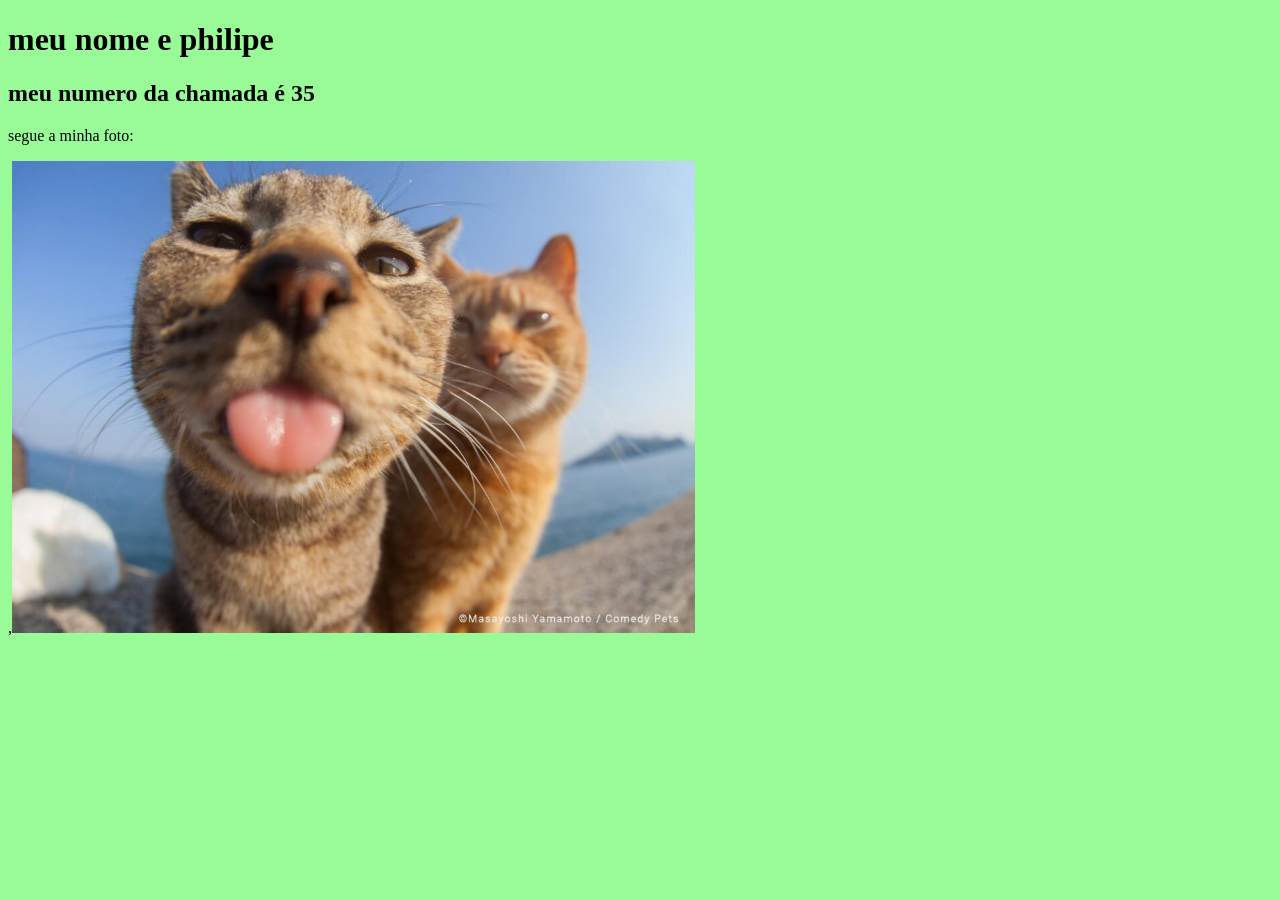
==== index.html @ 51955b21 "flijdshvreiuu" ====
<!DOCTYPE html>
<html lang="en">
<head>
    <meta charset="UTF-8">
    <meta name="viewport" content="width=],   initial-scale=1.0">
    <title>Document</title>
    <link rel="stylesheet" href="style.css">
</head>
<body>
<h1 class="nome">meu nome e philipe</h1> 
 <h2>meu numero da chamada é 35</h2>
<p>segue a minha foto:</p>
,<img class="foto" src="./comedy-pet-abre-conexao-planeta-1024x708.jpg" alt="foto do philipe">

</body>
</html>
---- style.css ----
.foto{
    width: 54%;
}

body{
    background-color: #98FB98;
}
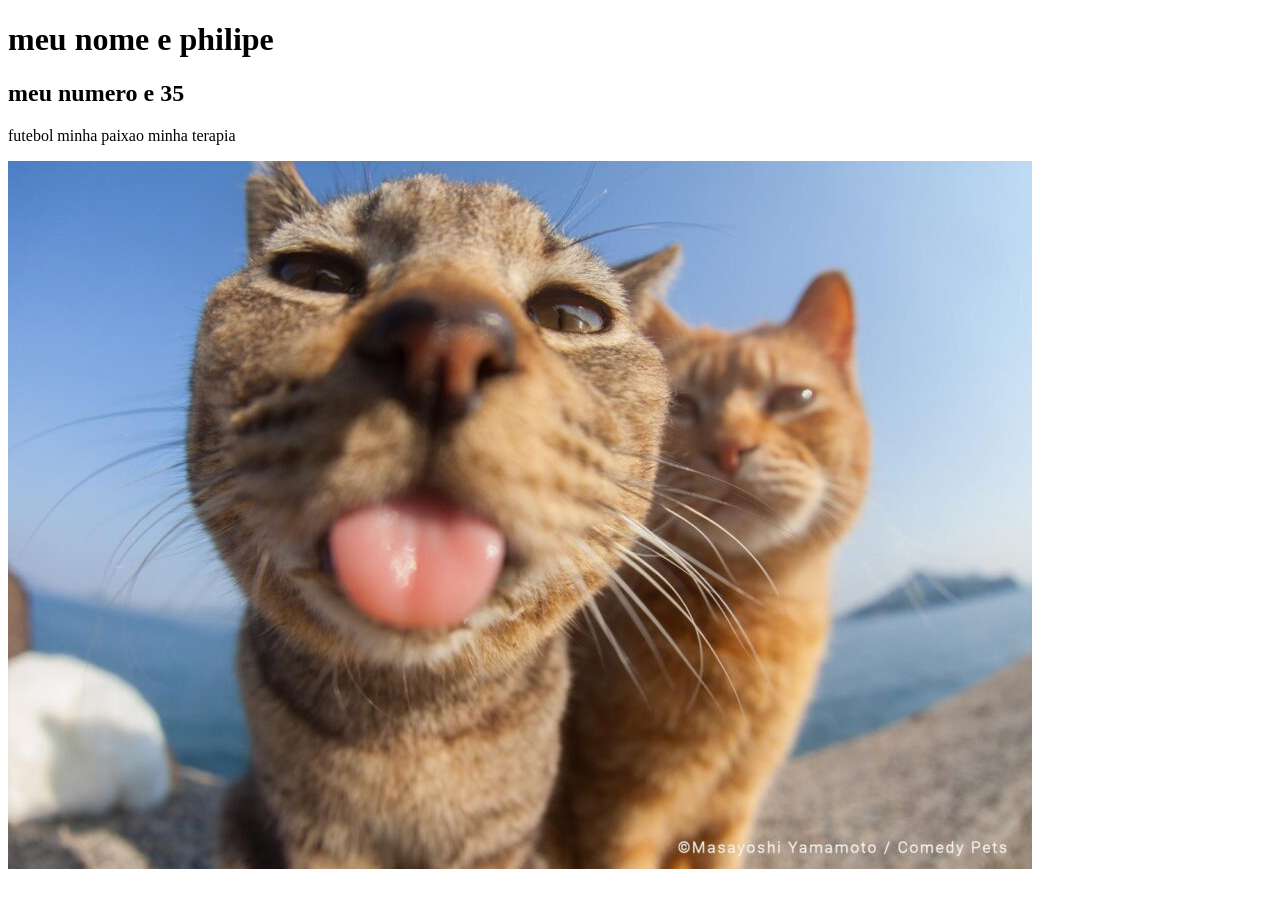
==== commit b940897b: "," ====
--- a/index.html
+++ b/index.html
@@ -1,16 +1,15 @@
-<!DOCTYPE html>
-<html lang="en">
-<head>
-    <meta charset="UTF-8">
-    <meta name="viewport" content="width=],   initial-scale=1.0">
-    <title>Document</title>
-    <link rel="stylesheet" href="style.css">
-</head>
+<!DOCTYPE html
+> <html lang="pt"
+> <head>
+     <meta charset="UTF-8"
+     > <meta name="viewport" content="width=device-width, initial-scale=1.0"
+     > <title>trabalho ed dig</title> 
+</head> 
 <body>
-<h1 class="nome">meu nome e philipe</h1> 
- <h2>meu numero da chamada é 35</h2>
-<p>segue a minha foto:</p>
-,<img class="foto" src="./comedy-pet-abre-conexao-planeta-1024x708.jpg" alt="foto do philipe">
-
-</body>
-</html> +<div>
+<h1>meu nome e philipe</h1>
+<h2>meu numero e 35</h2> 
+<p>futebol minha paixao minha terapia</p> 
+</div> <img src="/comedy-pet-abre-conexao-planeta-1024x708.jpg " alt=""> 
+</body> 
+</html>
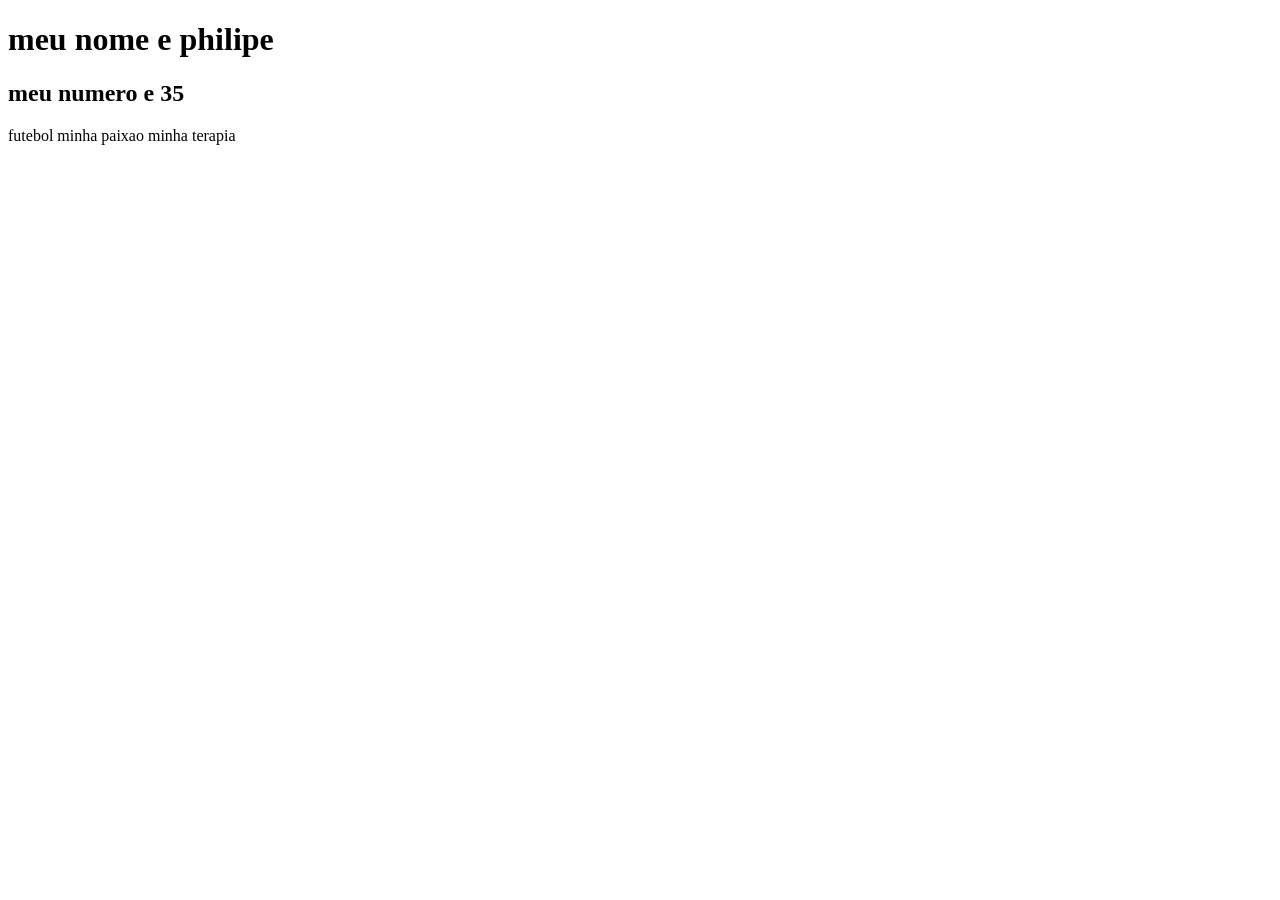
==== commit 059171f2: "." ====
--- a/index.html
+++ b/index.html
@@ -10,6 +10,6 @@
 <h1>meu nome e philipe</h1>
 <h2>meu numero e 35</h2> 
 <p>futebol minha paixao minha terapia</p> 
-</div> <img src="/comedy-pet-abre-conexao-planeta-1024x708.jpg " alt=""> 
+</div> <img src="691693817_1458462348794811_4011948108529885123_n" alt=""> 
 </body> 
 </html>
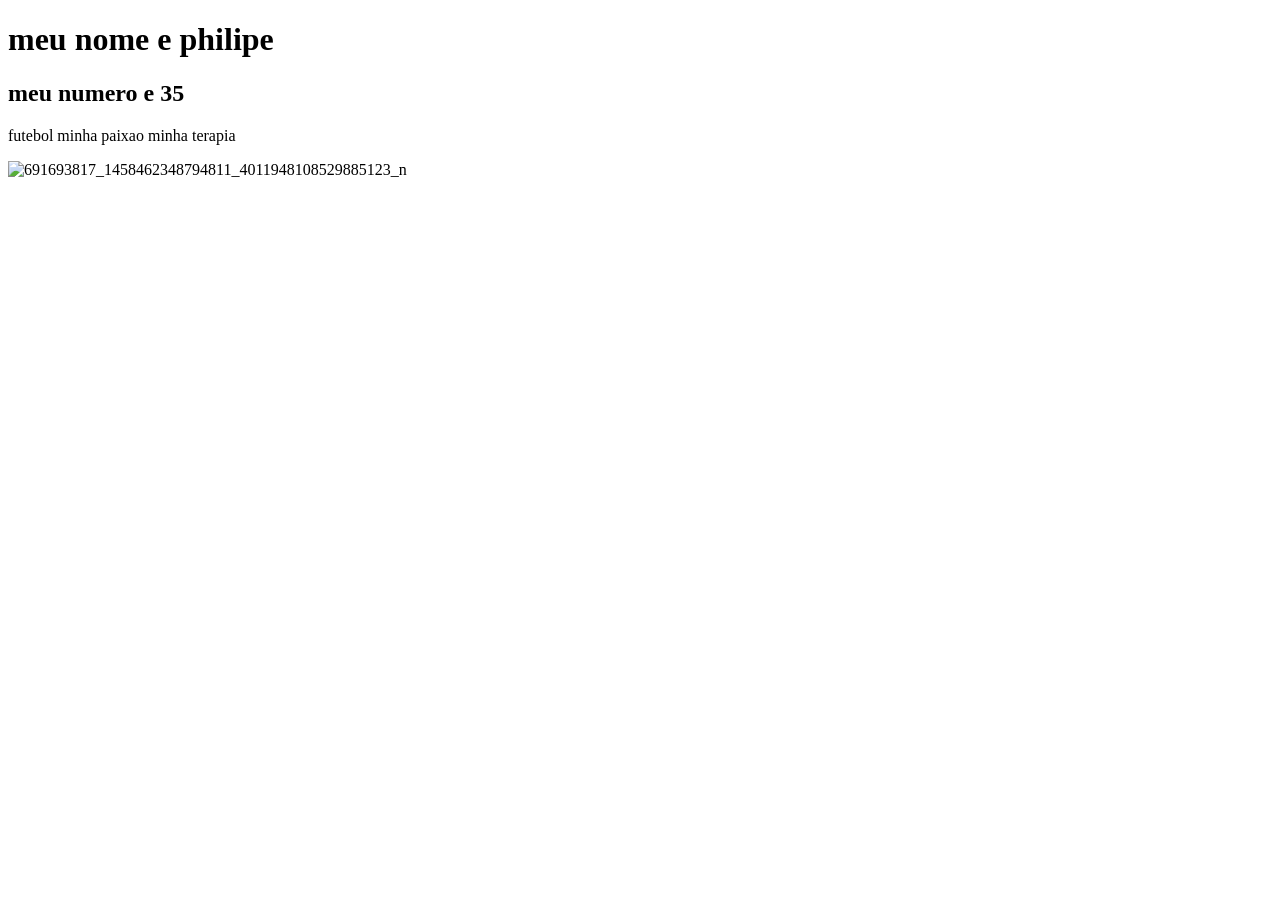
==== commit d2d45ebe: "ç]k" ====
--- a/index.html
+++ b/index.html
@@ -10,6 +10,6 @@
 <h1>meu nome e philipe</h1>
 <h2>meu numero e 35</h2> 
 <p>futebol minha paixao minha terapia</p> 
-</div> <img src="691693817_1458462348794811_4011948108529885123_n" alt=""> 
+</div> <img src="691693817_1458462348794811_4011948108529885123_n" alt="691693817_1458462348794811_4011948108529885123_n"> 
 </body> 
 </html>
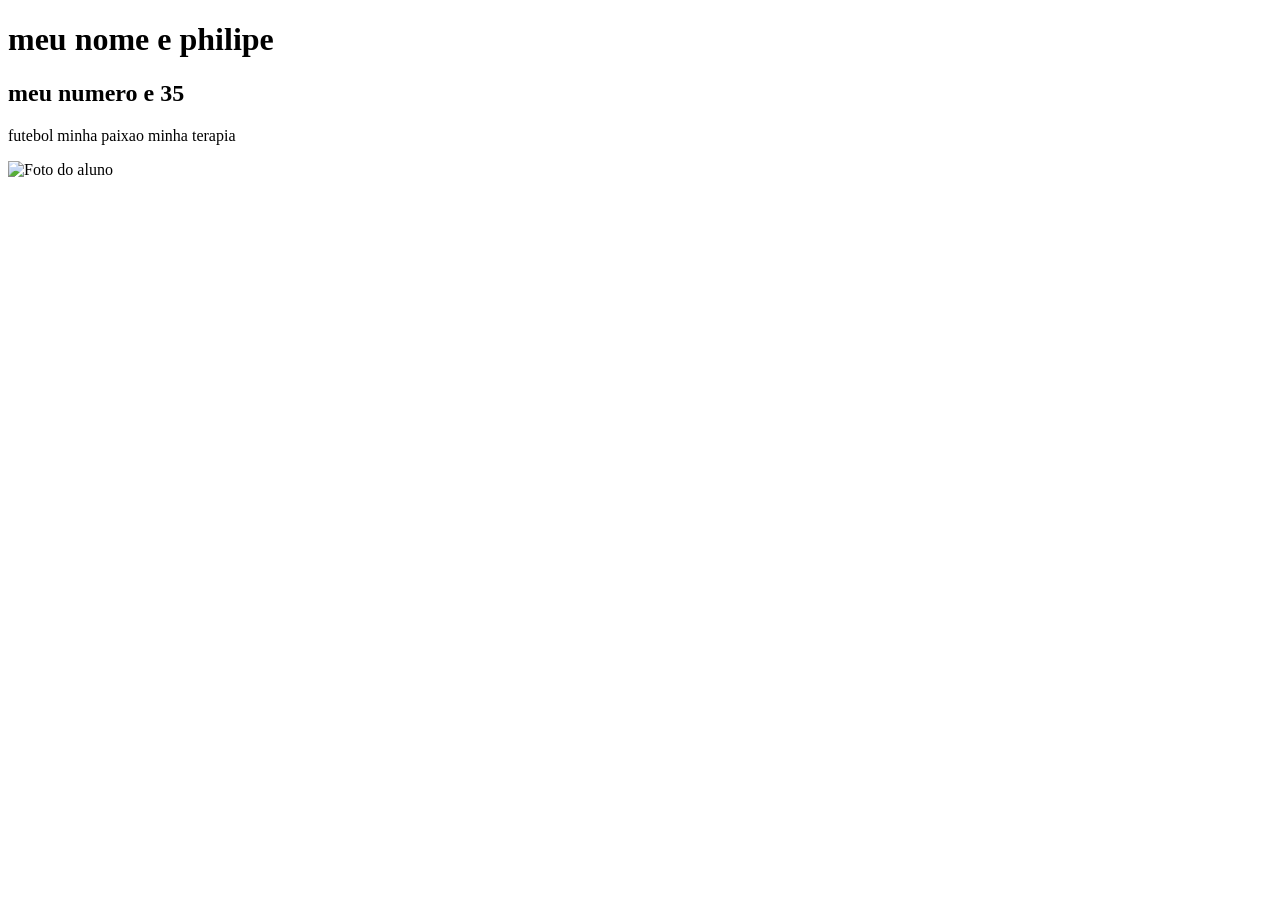
==== commit aed5102b: ";b" ====
--- a/index.html
+++ b/index.html
@@ -10,6 +10,6 @@
 <h1>meu nome e philipe</h1>
 <h2>meu numero e 35</h2> 
 <p>futebol minha paixao minha terapia</p> 
-</div> <img src="691693817_1458462348794811_4011948108529885123_n" alt="691693817_1458462348794811_4011948108529885123_n"> 
+</div> <img src="691693817_1458462348794811_4011948108529885123_n" alt="Foto do aluno"> 
 </body> 
 </html>
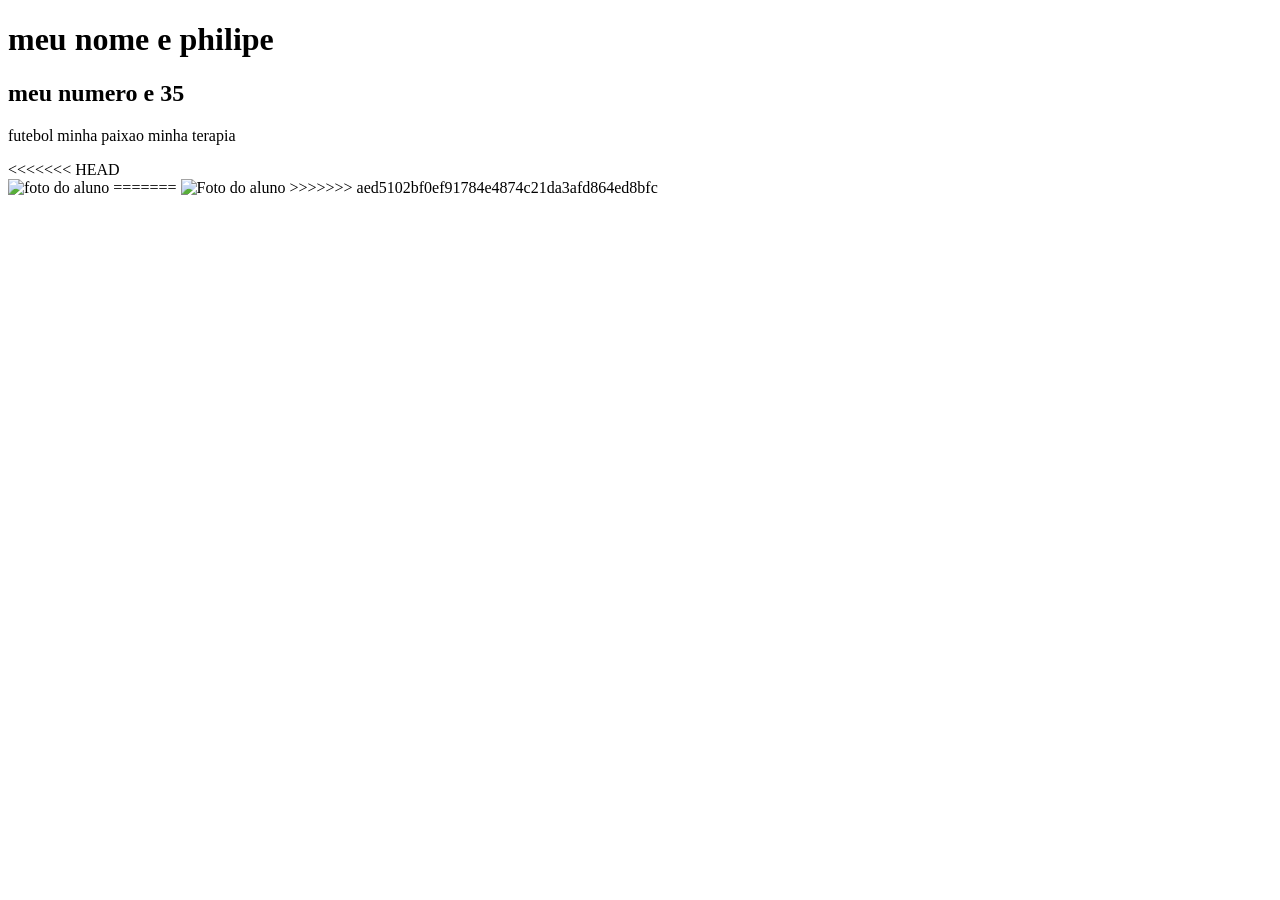
==== commit f17e929c: "[pn" ====
--- a/index.html
+++ b/index.html
@@ -10,6 +10,10 @@
 <h1>meu nome e philipe</h1>
 <h2>meu numero e 35</h2> 
 <p>futebol minha paixao minha terapia</p> 
+<<<<<<< HEAD
+</div> <img src="" alt="foto do aluno"> 
+=======
 </div> <img src="691693817_1458462348794811_4011948108529885123_n" alt="Foto do aluno"> 
+>>>>>>> aed5102bf0ef91784e4874c21da3afd864ed8bfc
 </body> 
-</html>+</html>
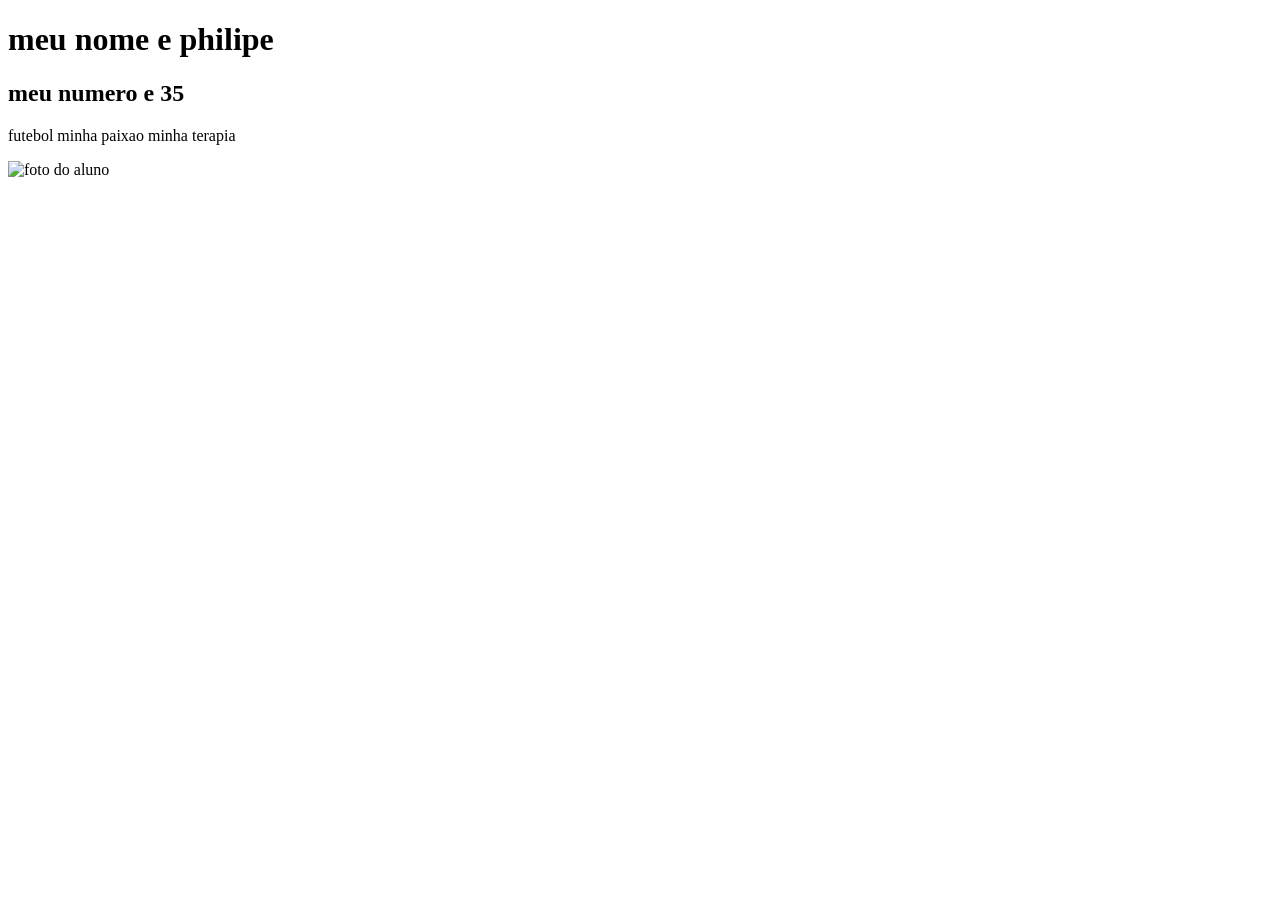
==== commit 9f3e42a9: "ç]m" ====
--- a/index.html
+++ b/index.html
@@ -10,10 +10,6 @@
 <h1>meu nome e philipe</h1>
 <h2>meu numero e 35</h2> 
 <p>futebol minha paixao minha terapia</p> 
-<<<<<<< HEAD
 </div> <img src="" alt="foto do aluno"> 
-=======
-</div> <img src="691693817_1458462348794811_4011948108529885123_n" alt="Foto do aluno"> 
->>>>>>> aed5102bf0ef91784e4874c21da3afd864ed8bfc
 </body> 
 </html>
